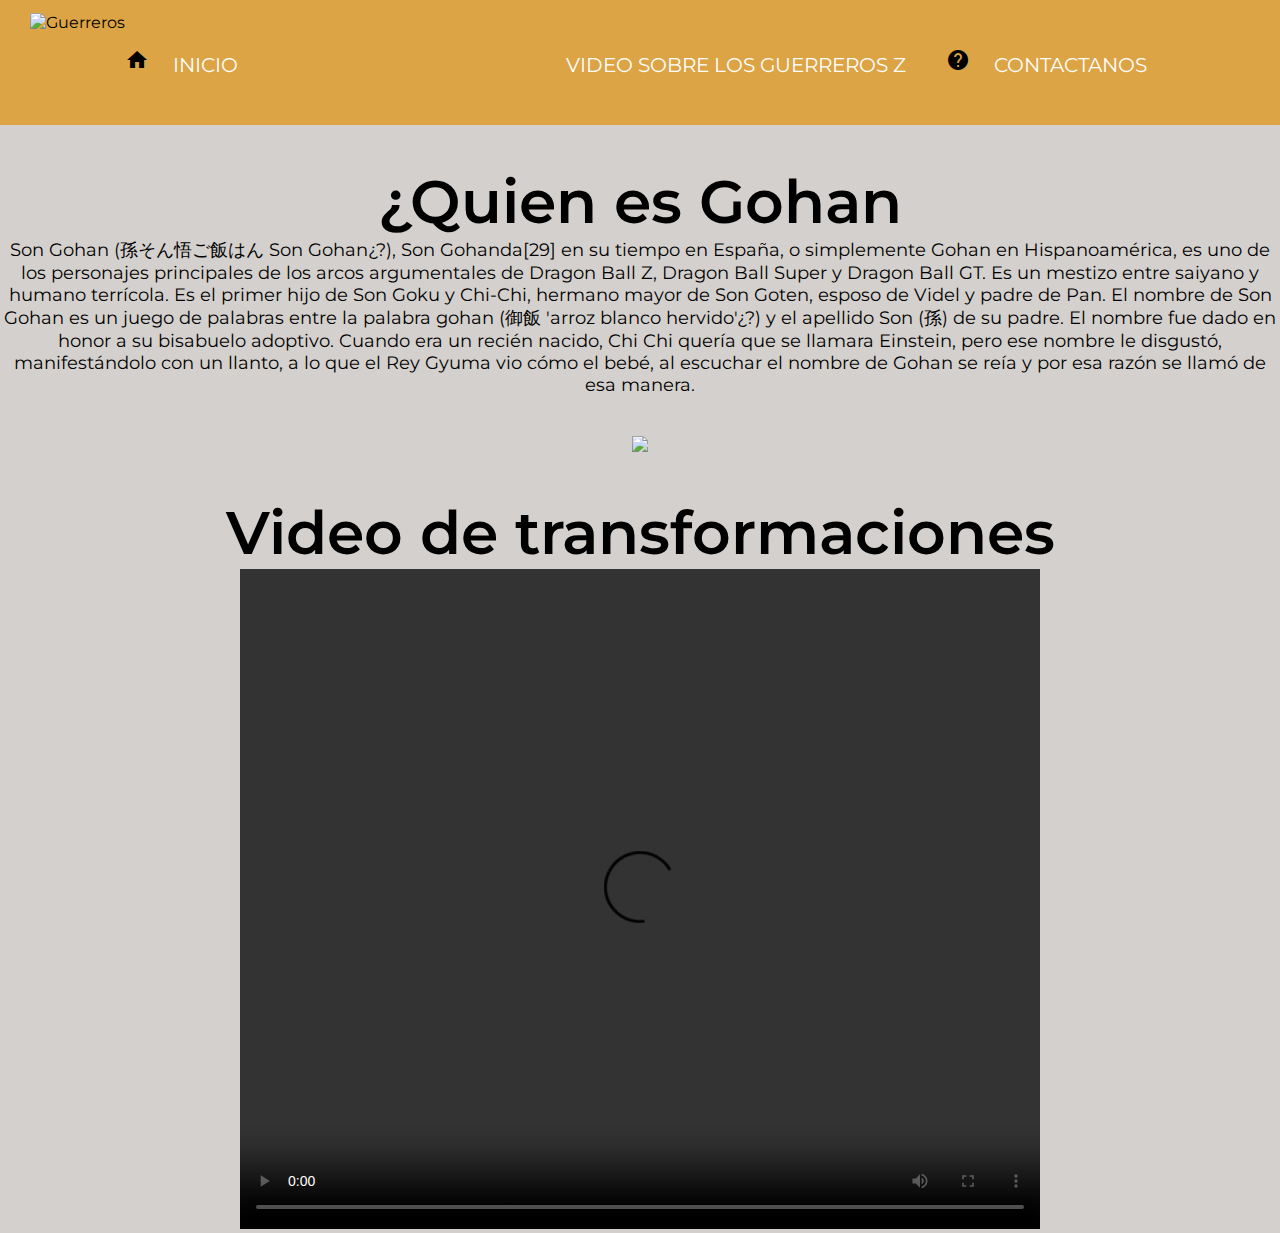
==== gohan.html @ db76d50f "initial commit" ====
<!DOCTYPE html>
<html lang="en">

<head>
    <meta charset="UTF-8">
    <meta name="viewport" content="width=device-width, initial-scale=1.0">
    <link rel="stylesheet" href="https://fonts.googleapis.com/icon?family=Material+Icons">
    <link rel="preconnect" href="https://fonts.googleapis.com">
    <link rel="preconnect" href="https://fonts.gstatic.com" crossorigin>
    <link href="https://fonts.googleapis.com/css2?family=Montserrat:ital,wght@0,100..900;1,100..900&display=swap"
        rel="stylesheet">
    <link rel="stylesheet" href="Style.css">
    <title>Gohan</title>
</head>

<body>

    </div>

    <header class="head">
        <div class="logo">
            <figure><img class="logo_img" src="Imagenes/Dragon Info.png" height="150px" alt="Guerreros"></figure>
        </div>
        <nav class="navbar">
            <div class="box">
                <i class="material-icons">home</i>
                <a href="Index.html">Inicio</a>
            </div>

            <div class="box">
                <i class="material-icons">play_circle</i>
                <a target="_blank" href="https://www.youtube.com/watch?v=SiAGjPquI30">Video sobre los Guerreros Z</a>
            </div>

            <div class="box">
                <i class="material-icons">help</i>
                <a href="contactanos.html">Contactanos</a>
            </div>

        </nav>
    </header>

    <section class="content sau">

        <h2 class="title">¿Quien es Gohan</h2>
        <p>
            Son Gohan (孫そん悟ご飯はん Son Gohan¿?), Son Gohanda[29] en su tiempo en España, o simplemente Gohan en
            Hispanoamérica, es uno de los personajes principales de los arcos argumentales de Dragon Ball Z, Dragon Ball
            Super y Dragon Ball GT. Es un mestizo entre saiyano y humano terrícola. Es el primer hijo de Son Goku y
            Chi-Chi, hermano mayor de Son Goten, esposo de Videl y padre de Pan.
            El nombre de Son Gohan es un juego de palabras entre la palabra gohan (御飯 'arroz blanco hervido'¿?) y el
            apellido Son (孫) de su padre. El nombre fue dado en honor a su bisabuelo adoptivo. Cuando era un recién
            nacido, Chi Chi quería que se llamara Einstein, pero ese nombre le disgustó, manifestándolo con un llanto, a
            lo que el Rey Gyuma vio cómo el bebé, al escuchar el nombre de Gohan se reía y por esa razón se llamó de esa
            manera.
        <figure><img src="Imagenes/songohan.png" height="700px"></figure>
        </p>

        <h3 class="title">Video de transformaciones </h3>
        <video width="800" height="660" controls>
            <source
                src="Videos/Y2meta.app-TODAS las Transformaciones de Gohan, hasta BESTIA LIBERADO!! - Dragon Ball Super-(480p).mp4"
                type="video/mp4">

</body>

</html>
---- Style.css ----
*{
   margin: 0;
   padding: 0;
   border: 2;
   font-size: 100%;
   vertical-align: baseline;
}


body {
    font-family: "Montserrat", sans-serif;
    text-align: center;
    background: #d4d0cd;
}

.header {
    justify-content: center;
    align-items: center;
    
}



.head {
    display: flex;
    flex-flow: row wrap;
    justify-content: flex-start;
    justify-items: center;
    align-items: center;
    height: 125px;
    background: #dca445;
    width: 100%;
    z-index: 100;

}

.navbar {
    margin-right: 10px;
    flex-grow: 1;
    display: flex;
    flex-flow: row wrap;
    justify-content: start;
    gap: 20px;
}

.logo {
    margin-left: 30px;
    height: 100px;
}

.logo_img{
    height: 100px;
}

.logo a {
    text-decoration: none;
    color: rgb(240, 248, 255);
    text-transform: uppercase;
    font-size: 20px;
}

.navbar a {
  
    padding: 23px 20px;
    color: rgb(255, 255, 255);
    text-decoration: none;
    text-transform: uppercase;
    font-size: 20px;
}

.navbar a:hover {
    background: #13000000;
}

.title {
    margin-top: 40px;
    font-size: 60px;
    font-weight: 600;
}

p {
    margin-bottom: 40px;
    font-size: 18px;
}

.btn {
    margin-top: 15px;
    padding: 10px 40px;
    border: 2px solid #1b2b75;
    color: aliceblue;
    text-decoration: none;
    background: #13000000;
}

.content {
    flex-direction: column;
    justify-content: center;
    align-items: center;
}

.characters{
    margin-left: 5px;
    margin-right: 5px;
    margin-top: 5em;
    justify-content: center;
    display: grid;
    grid-template-columns: repeat(5, 1fr);
    grid-gap: 10px;

}

.characters a{
    text-decoration: none;
}


.characters_character{
    border-radius: 5px;
    display: flex;
    flex-direction: column;
    justify-content: space-between;
    align-items: stretch;
    width: 100%;
    height: auto;
    background-color: #1b2b75;
    
}


.characters_character--img{
    object-fit: contain;
    height: 100px;
    width: auto;
    flex-basis: content;
    padding: 0.5em;
}

.characters_character--title{
    flex-grow: 0;
    color: #fff;
}
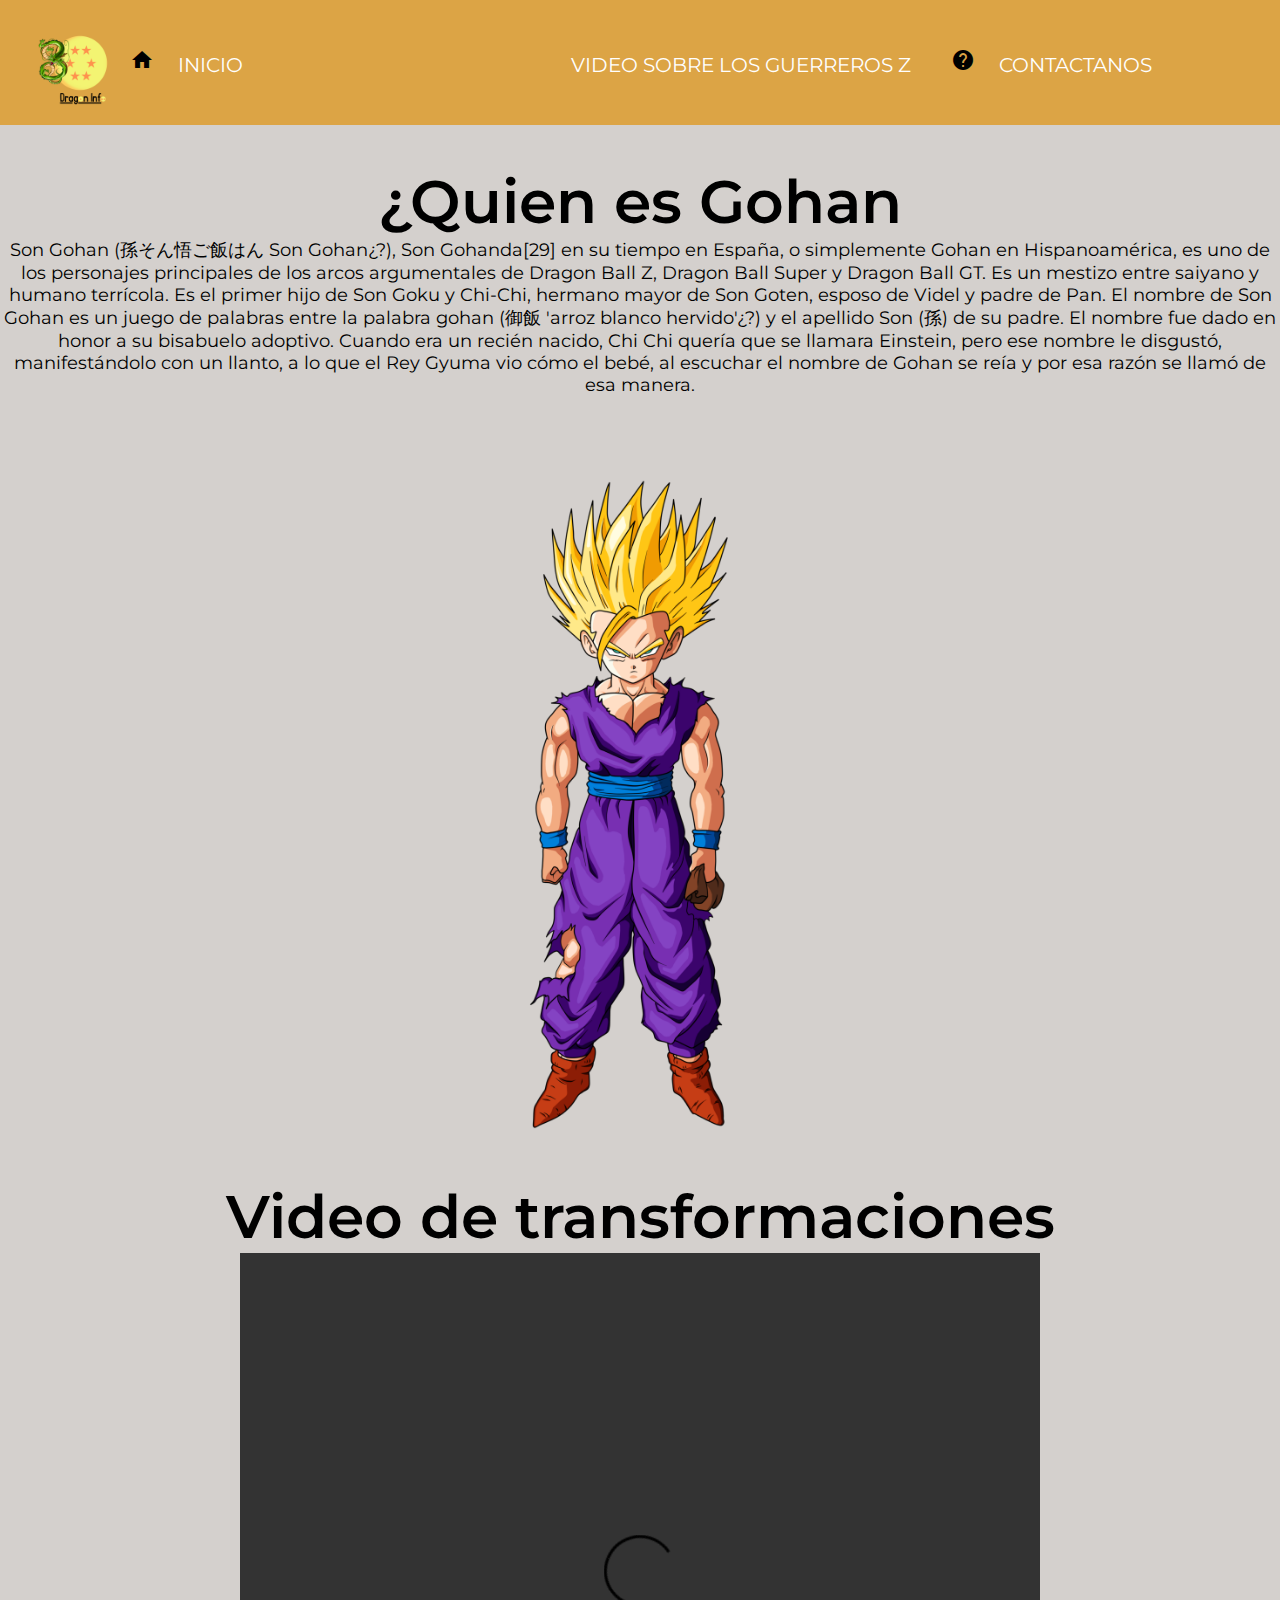
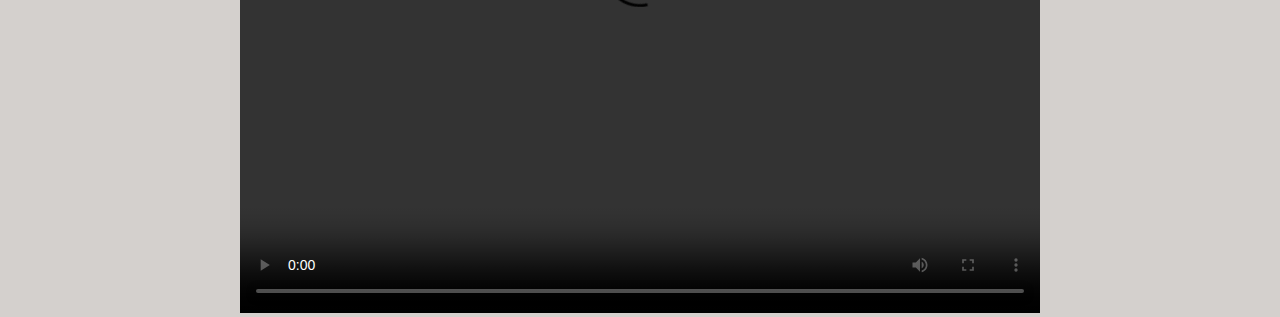
==== commit a0095fd8: "Update gohan.html" ====
--- a/gohan.html
+++ b/gohan.html
@@ -59,9 +59,9 @@
         <h3 class="title">Video de transformaciones </h3>
         <video width="800" height="660" controls>
             <source
-                src="Videos/Y2meta.app-TODAS las Transformaciones de Gohan, hasta BESTIA LIBERADO!! - Dragon Ball Super-(480p).mp4"
+                src="Videos/Gohan ‐ Hecho con Clipchamp.mp4"
                 type="video/mp4">
 
 </body>
 
-</html>+</html>
